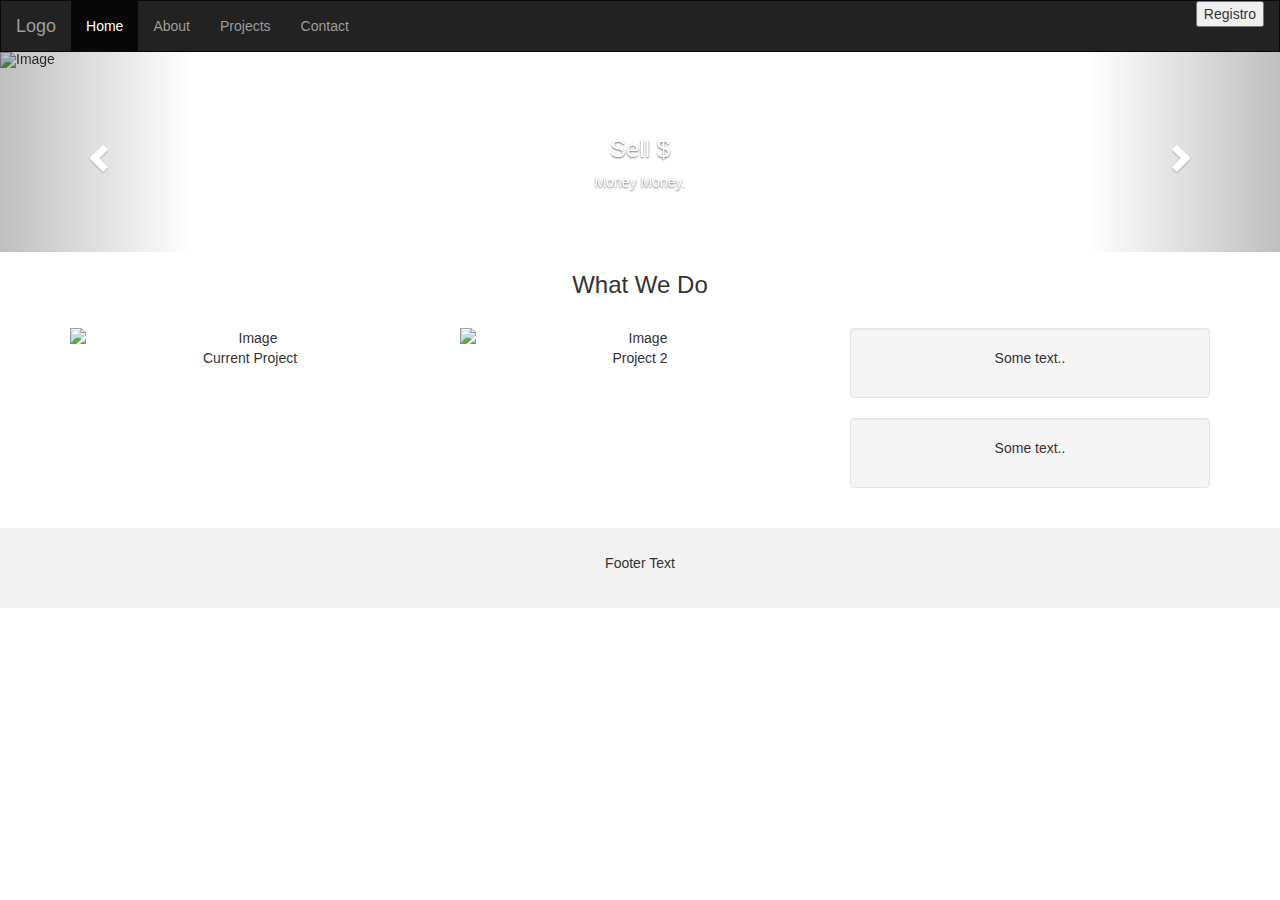
==== index.html @ 5be1d96f "Sprint 1 10/10 16-sep-2021" ====
<!DOCTYPE html>
<html lang="en">
<head>
  <title>Bootstrap Example</title>
  <meta charset="utf-8">
  <meta name="viewport" content="width=device-width, initial-scale=1">
  <link rel="stylesheet" href="https://maxcdn.bootstrapcdn.com/bootstrap/3.4.1/css/bootstrap.min.css">
  <script src="https://ajax.googleapis.com/ajax/libs/jquery/3.5.1/jquery.min.js"></script>
  <script src="https://maxcdn.bootstrapcdn.com/bootstrap/3.4.1/js/bootstrap.min.js"></script>
  <link href="estilos.css" rel="stylesheet" type="text/css">
</head>
<body>
<div id="menu">
<nav class="navbar navbar-inverse">
  <div class="container-fluid">
    <div class="navbar-header">
      <button type="button" class="navbar-toggle" data-toggle="collapse" data-target="#myNavbar">
        <span class="icon-bar"></span>
        <span class="icon-bar"></span>
        <span class="icon-bar"></span>                        
      </button>
      <a class="navbar-brand" href="#">Logo</a>
    </div>
    <div class="collapse navbar-collapse" id="myNavbar">
      <ul class="nav navbar-nav">
        <li class="active"><a href="#">Home</a></li>
        <li><a href="#">About</a></li>
        <li><a href="#">Projects</a></li>
        <li><a href="#">Contact</a></li>
      </ul>
      <ul class="nav navbar-nav navbar-right">
        <li>
            <button id="boton_registro"> Registro </button>
        </li>
      </ul>
    </div>
  </div>
</nav>
</div>

<div id="myCarousel" class="carousel slide" data-ride="carousel">
    <!-- Indicators -->
    <ol class="carousel-indicators">
      <li data-target="#myCarousel" data-slide-to="0" class="active"></li>
      <li data-target="#myCarousel" data-slide-to="1"></li>
    </ol>

    <!-- Wrapper for slides -->
    <div class="carousel-inner" role="listbox">
      <div class="item active">
        <img src="https://placehold.it/1200x400?text=IMAGE" alt="Image">
        <div class="carousel-caption">
          <h3>Sell $</h3>
          <p>Money Money.</p>
        </div>      
      </div>

      <div class="item">
        <img src="https://placehold.it/1200x400?text=Another Image Maybe" alt="Image">
        <div class="carousel-caption">
          <h3>More Sell $</h3>
          <p>Lorem ipsum...</p>
        </div>      
      </div>
    </div>

    <!-- Left and right controls -->
    <a class="left carousel-control" href="#myCarousel" role="button" data-slide="prev">
      <span class="glyphicon glyphicon-chevron-left" aria-hidden="true"></span>
      <span class="sr-only">Previous</span>
    </a>
    <a class="right carousel-control" href="#myCarousel" role="button" data-slide="next">
      <span class="glyphicon glyphicon-chevron-right" aria-hidden="true"></span>
      <span class="sr-only">Next</span>
    </a>
</div>
  
<div class="container text-center">    
  <h3>What We Do</h3><br>
  <div class="row">
    <div class="col-sm-4">
      <img src="https://placehold.it/150x80?text=IMAGE" class="img-responsive" style="width:100%" alt="Image">
      <p>Current Project</p>
    </div>
    <div class="col-sm-4"> 
      <img src="https://placehold.it/150x80?text=IMAGE" class="img-responsive" style="width:100%" alt="Image">
      <p>Project 2</p>    
    </div>
    <div class="col-sm-4">
      <div class="well">
       <p>Some text..</p>
      </div>
      <div class="well">
       <p>Some text..</p>
      </div>
    </div>
  </div>
</div><br>

<footer class="container-fluid text-center">
  <p>Footer Text</p>
</footer>

</body>
</html>
---- estilos.css ----
/* Remove the navbar's default margin-bottom and rounded borders */ 
    .navbar {
      margin-bottom: 0;
      border-radius: 0;
    }
    
    /* Add a gray background color and some padding to the footer */
    footer {
      background-color: #f2f2f2;
      padding: 25px;
    }
    
  .carousel-inner img {
      width: 100%; /* Set width to 100% */
      margin: auto;
      min-height:200px;
  }

  /* Hide the carousel text when the screen is less than 600 pixels wide */
  @media (max-width: 600px) {
    .carousel-caption {
      display: none; 
    }
  }
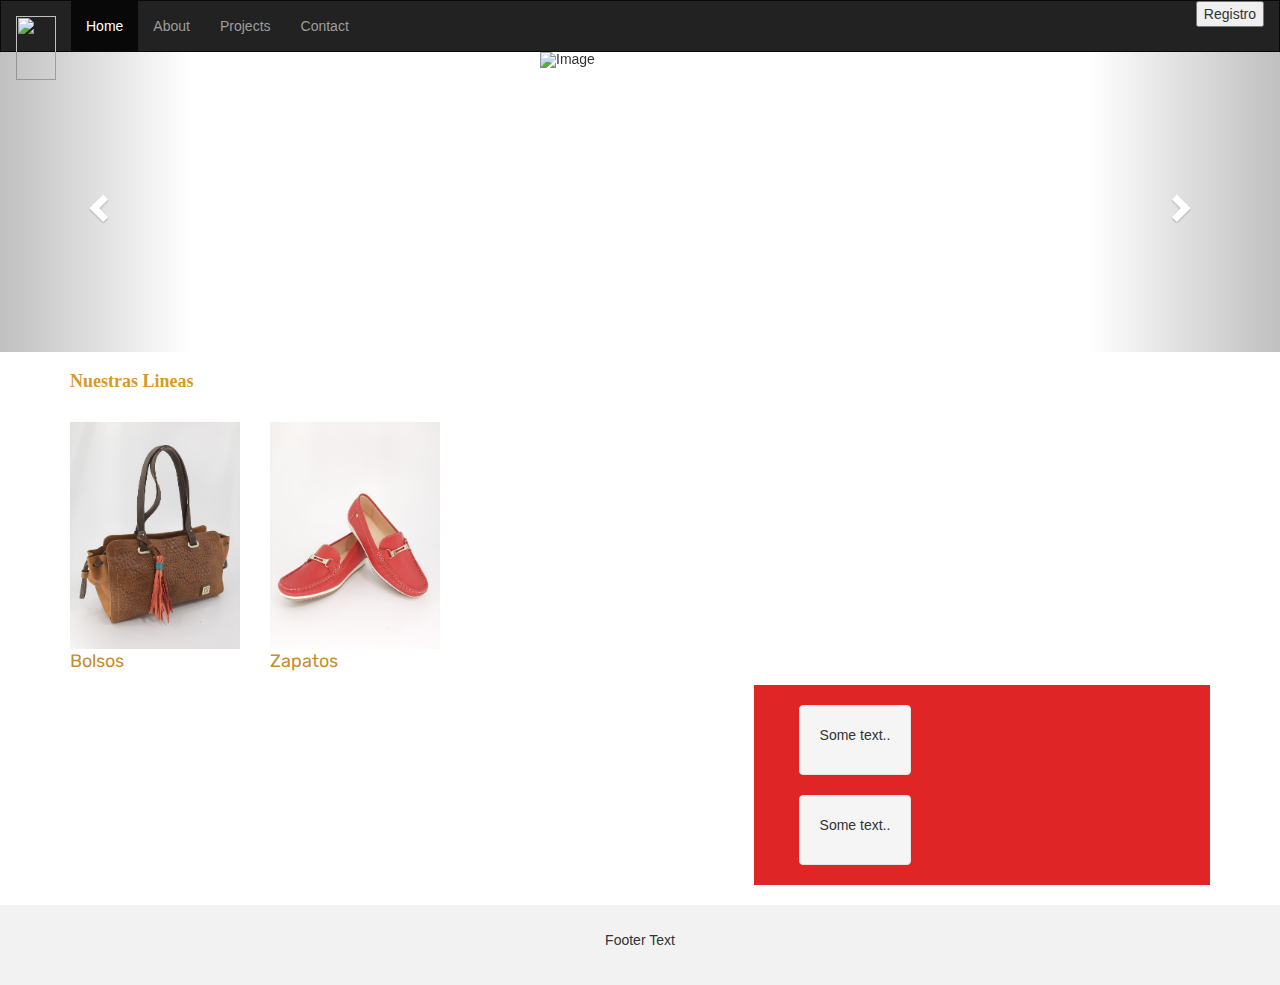
==== commit 1dbee348: "Adjunto imagenes de producto" ====
--- a/index.html
+++ b/index.html
@@ -1,105 +1,127 @@
 <!DOCTYPE html>
 <html lang="en">
+
 <head>
-  <title>Bootstrap Example</title>
-  <meta charset="utf-8">
-  <meta name="viewport" content="width=device-width, initial-scale=1">
-  <link rel="stylesheet" href="https://maxcdn.bootstrapcdn.com/bootstrap/3.4.1/css/bootstrap.min.css">
-  <script src="https://ajax.googleapis.com/ajax/libs/jquery/3.5.1/jquery.min.js"></script>
-  <script src="https://maxcdn.bootstrapcdn.com/bootstrap/3.4.1/js/bootstrap.min.js"></script>
-  <link href="estilos.css" rel="stylesheet" type="text/css">
+    <title>BIZARRO LEATHER</title>
+    <meta charset="utf-8">
+    <meta name="viewport" content="width=device-width, initial-scale=1">
+    <link rel="stylesheet" href="https://maxcdn.bootstrapcdn.com/bootstrap/3.4.1/css/bootstrap.min.css">
+    <script src="https://ajax.googleapis.com/ajax/libs/jquery/3.5.1/jquery.min.js"></script>
+    <script src="https://maxcdn.bootstrapcdn.com/bootstrap/3.4.1/js/bootstrap.min.js"></script>
+
+    <link href="estilos.css" rel="stylesheet" type="text/css">
+    <link rel="stylesheet" type="text/css" href="//fonts.googleapis.com/css?family=Merienda+One" />  
+    <link rel="stylesheet" type="text/css" href="https://fonts.googleapis.com/css?family=Rubik" />
+    <link rel="apple-touch-icon" sizes="180x180" href="/apple-touch-icon.png">
+    <link rel="icon" type="image/png" sizes="32x32" href="/favicon-32x32.png">
+    <link rel="icon" type="image/png" sizes="16x16" href="/favicon-16x16.png">
+    <link rel="manifest" href="/site.webmanifest">
 </head>
+
 <body>
-<div id="menu">
-<nav class="navbar navbar-inverse">
-  <div class="container-fluid">
-    <div class="navbar-header">
-      <button type="button" class="navbar-toggle" data-toggle="collapse" data-target="#myNavbar">
+    <div id="menu">
+        <nav class="navbar navbar-inverse">
+            <div class="container-fluid">
+                <div class="navbar-header">
+                    <button type="button" class="navbar-toggle" data-toggle="collapse" data-target="#myNavbar">
         <span class="icon-bar"></span>
         <span class="icon-bar"></span>
         <span class="icon-bar"></span>                        
       </button>
-      <a class="navbar-brand" href="#">Logo</a>
-    </div>
-    <div class="collapse navbar-collapse" id="myNavbar">
-      <ul class="nav navbar-nav">
-        <li class="active"><a href="#">Home</a></li>
-        <li><a href="#">About</a></li>
-        <li><a href="#">Projects</a></li>
-        <li><a href="#">Contact</a></li>
-      </ul>
-      <ul class="nav navbar-nav navbar-right">
-        <li>
-            <button id="boton_registro"> Registro </button>
-        </li>
-      </ul>
-    </div>
-  </div>
-</nav>
-</div>
-
-<div id="myCarousel" class="carousel slide" data-ride="carousel">
-    <!-- Indicators -->
-    <ol class="carousel-indicators">
-      <li data-target="#myCarousel" data-slide-to="0" class="active"></li>
-      <li data-target="#myCarousel" data-slide-to="1"></li>
-    </ol>
-
-    <!-- Wrapper for slides -->
-    <div class="carousel-inner" role="listbox">
-      <div class="item active">
-        <img src="https://placehold.it/1200x400?text=IMAGE" alt="Image">
-        <div class="carousel-caption">
-          <h3>Sell $</h3>
-          <p>Money Money.</p>
-        </div>      
-      </div>
-
-      <div class="item">
-        <img src="https://placehold.it/1200x400?text=Another Image Maybe" alt="Image">
-        <div class="carousel-caption">
-          <h3>More Sell $</h3>
-          <p>Lorem ipsum...</p>
-        </div>      
-      </div>
+                    <a class="navbar-brand" href="#"><img id="logo" src="images/logo.png" alt=""></a>
+                </div>
+                <div class="collapse navbar-collapse" id="myNavbar">
+                    <ul class="nav navbar-nav">
+                        <li class="active"><a href="#">Home</a></li>
+                        <li><a href="#">About</a></li>
+                        <li><a href="#">Projects</a></li>
+                        <li><a href="#">Contact</a></li>
+                    </ul>
+                    <ul class="nav navbar-nav navbar-right">
+                        <li>
+                            <button id="boton_registro"> Registro </button>
+                        </li>
+                    </ul>
+                </div>
+            </div>
+        </nav>
     </div>
 
-    <!-- Left and right controls -->
-    <a class="left carousel-control" href="#myCarousel" role="button" data-slide="prev">
-      <span class="glyphicon glyphicon-chevron-left" aria-hidden="true"></span>
-      <span class="sr-only">Previous</span>
-    </a>
-    <a class="right carousel-control" href="#myCarousel" role="button" data-slide="next">
-      <span class="glyphicon glyphicon-chevron-right" aria-hidden="true"></span>
-      <span class="sr-only">Next</span>
-    </a>
-</div>
-  
-<div class="container text-center">    
-  <h3>What We Do</h3><br>
-  <div class="row">
-    <div class="col-sm-4">
-      <img src="https://placehold.it/150x80?text=IMAGE" class="img-responsive" style="width:100%" alt="Image">
-      <p>Current Project</p>
+    <div id="myCarousel" class="carousel slide" data-ride="carousel">
+        <!-- Indicators -->
+        <ol class="carousel-indicators">
+            <li data-target="#myCarousel" data-slide-to="0" class="active"></li>
+            <li data-target="#myCarousel" data-slide-to="1"></li>
+        </ol>
+
+        <!-- Wrapper for slides -->
+        <div class="carousel-inner" role="listbox">
+            <div class="item active">
+                <img src="rend1.jpg" style="width: 200px;height: 300px;" alt="Image">
+                <div class="carousel-caption">
+                    <h3></h3>
+                    <p></p>
+                </div>
+            </div>
+
+            <div class="item">
+                <img src="rend4.jpg" style="width: 220px;height: 300px;" alt="Image">
+                <div class="carousel-caption">
+                    <h3></h3>
+                    <p></p>
+                </div>
+            </div>
+        </div>
+
+        <!-- Left and right controls -->
+        <a class="left carousel-control" href="#myCarousel" role="button" data-slide="prev">
+            <span class="glyphicon glyphicon-chevron-left" aria-hidden="true"></span>
+            <span class="sr-only">Previous</span>
+        </a>
+        <a class="right carousel-control" href="#myCarousel" role="button" data-slide="next">
+            <span class="glyphicon glyphicon-chevron-right" aria-hidden="true"></span>
+            <span class="sr-only">Next</span>
+        </a>
     </div>
-    <div class="col-sm-4"> 
-      <img src="https://placehold.it/150x80?text=IMAGE" class="img-responsive" style="width:100%" alt="Image">
-      <p>Project 2</p>    
-    </div>
-    <div class="col-sm-4">
-      <div class="well">
-       <p>Some text..</p>
-      </div>
-      <div class="well">
-       <p>Some text..</p>
-      </div>
-    </div>
-  </div>
-</div><br>
 
-<footer class="container-fluid text-center">
-  <p>Footer Text</p>
-</footer>
+    <div class="container text-center">    
+        <aside class="bside">
+        <h2 class="fuenteMerienda"><b>Nuestras Lineas</h2></b>
+        <br>
+        <div class="row">
+        <div class="col-sm-4">
+        <img class="efectoimagen" src="/images/Productos/SHOPPING MARIANA.jpg" class="img-responsive" style="width:100%" alt="Image">
+        <p class="fuenteRubik">Bolsos</p>
+            </div>
+            <div class="col-sm-4"> 
+              <img class="efectoimagen"  src="/images/Productos/201938M.jpg" class="img-responsive" style="width:100%" alt="Image">             
+              <p class="fuenteRubik">Zapatos</p>    
+            </div>
+            </div>
+            </div>
+        </aside>
+        <div class="container text-center">   
+        <aside class="aside">
+          <br>
+            <div class="col-sm-4">
+              <div class="well"
+               <p>Some text..</p>
+              </div>
+              <div class="well">
+               <p>Some text..</p>
+              </div>
+
+          </div>
+        
+        </<aside>
+        </<div>
+        </div>
+        <br>
+
+    <footer class="container-fluid text-center">
+        <p>Footer Text</p>
+    </footer>
 
 </body>
-</html>
+
+</html>--- a/estilos.css
+++ b/estilos.css
@@ -1,26 +1,70 @@
+/* Remove the navbar's default margin-bottom and rounded borders */
 
-    /* Remove the navbar's default margin-bottom and rounded borders */ 
-    .navbar {
-      margin-bottom: 0;
-      border-radius: 0;
+.navbar {
+    margin-bottom: 0;
+    border-radius: 0;
+}
+
+#logo {
+    width: 40px;
+    height: 64px;
+}
+
+
+/* Add a gray background color and some padding to the footer */
+
+footer {
+    background-color: #f2f2f2;
+    padding: 25px;
+}
+
+.carousel-inner img {
+    width: 100%;
+    /* Set width to 100% */
+    margin: auto;
+    min-height: 200px;
+}
+
+
+/* Hide the carousel text when the screen is less than 600 pixels wide */
+
+@media (max-width: 600px) {
+    .carousel-caption {
+        display: none;
     }
-    
-    /* Add a gray background color and some padding to the footer */
-    footer {
-      background-color: #f2f2f2;
-      padding: 25px;
+}
+
+.fuenteMerienda {
+        font-family: "Merienda One";
+        text-align: left;
+        font-style: normal;
+        font-size: large;
+        color: rgba(209, 136, 0, 0.87);
     }
-    
-  .carousel-inner img {
-      width: 100%; /* Set width to 100% */
-      margin: auto;
-      min-height:200px;
-  }
 
-  /* Hide the carousel text when the screen is less than 600 pixels wide */
-  @media (max-width: 600px) {
-    .carousel-caption {
-      display: none; 
+.fuenteRubik {
+        font-family: "Rubik";
+        text-align: left;
+        font-style: normal;
+        font-size: large;
+        color: rgba(187, 122, 3, 0.87);
     }
-  }
-  +
+.aside{
+  width: 40%;
+  padding-left: 30px;
+  margin-left: 50px;
+  float: right;
+  font-style: "Merienda One";
+  background-color: rgb(223, 37, 37);
+}
+
+.bside{
+    width: 50%;
+    float: left;
+    font-style: "Merienda One";
+ }
+
+ .efectoimagen:hover {
+     filter: saturate(250%);
+ }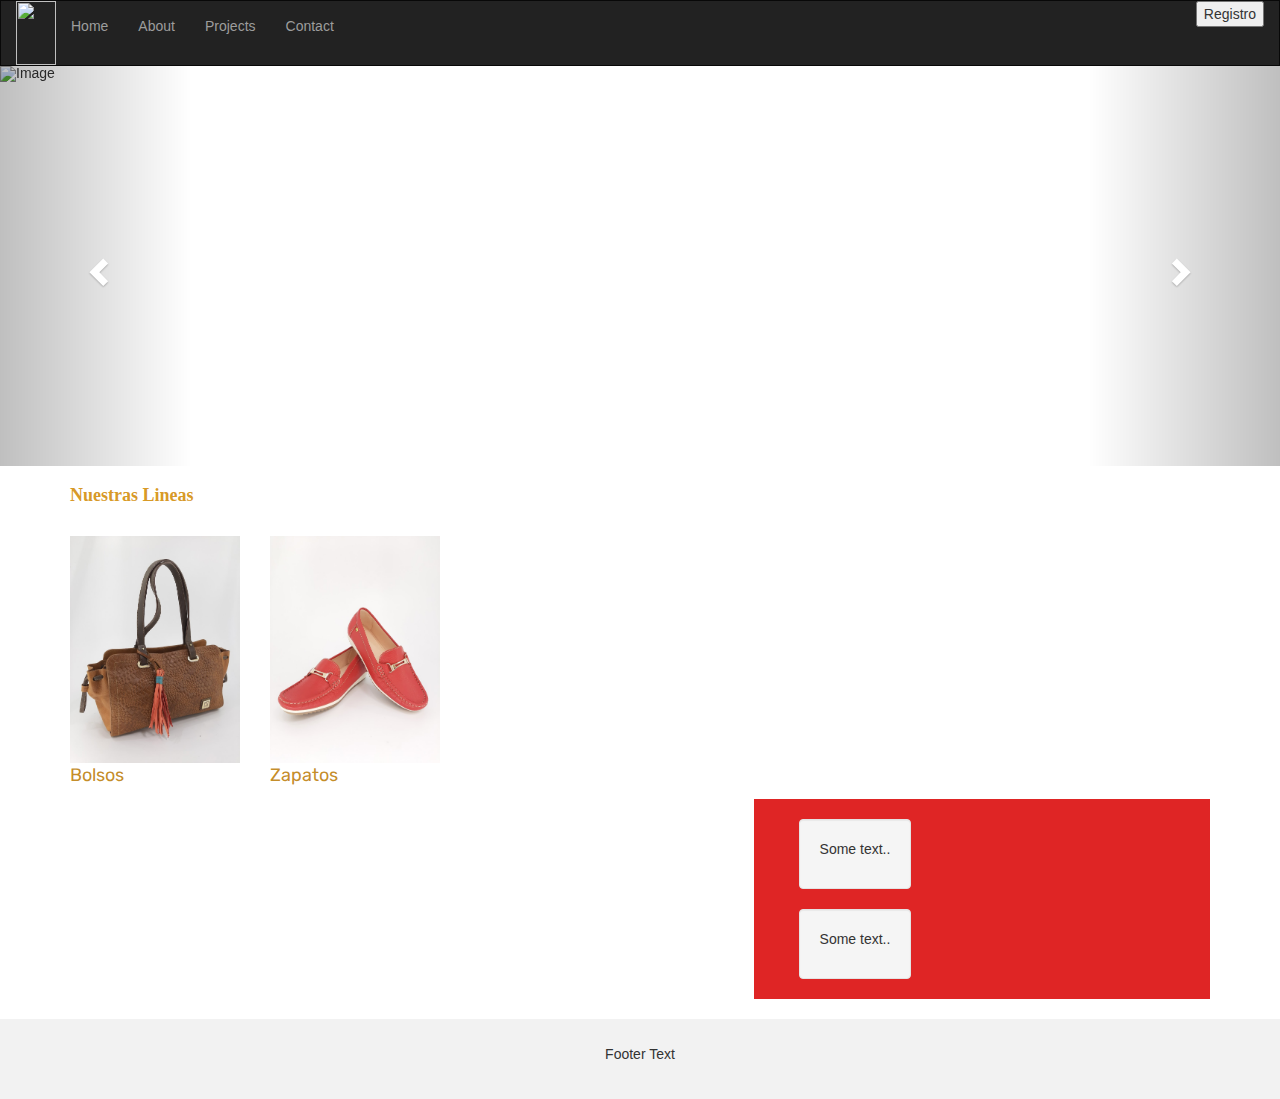
==== commit a05a98da: "imgcarousel-2" ====
--- a/index.html
+++ b/index.html
@@ -23,16 +23,17 @@
         <nav class="navbar navbar-inverse">
             <div class="container-fluid">
                 <div class="navbar-header">
+                    <img id="logo" src="images/logo.png">
+
                     <button type="button" class="navbar-toggle" data-toggle="collapse" data-target="#myNavbar">
         <span class="icon-bar"></span>
         <span class="icon-bar"></span>
         <span class="icon-bar"></span>                        
       </button>
-                    <a class="navbar-brand" href="#"><img id="logo" src="images/logo.png" alt=""></a>
                 </div>
                 <div class="collapse navbar-collapse" id="myNavbar">
                     <ul class="nav navbar-nav">
-                        <li class="active"><a href="#">Home</a></li>
+                        <li><a href="#">Home</a></li>
                         <li><a href="#">About</a></li>
                         <li><a href="#">Projects</a></li>
                         <li><a href="#">Contact</a></li>
@@ -57,7 +58,7 @@
         <!-- Wrapper for slides -->
         <div class="carousel-inner" role="listbox">
             <div class="item active">
-                <img src="rend1.jpg" style="width: 200px;height: 300px;" alt="Image">
+                <img src="panor-4.jpg" style="width: 1500px;height: 400px;" alt="Image">
                 <div class="carousel-caption">
                     <h3></h3>
                     <p></p>
@@ -65,7 +66,7 @@
             </div>
 
             <div class="item">
-                <img src="rend4.jpg" style="width: 220px;height: 300px;" alt="Image">
+                <img src="panor-6.jpg" style="width: 1500px;height: 400px;" alt="Image">
                 <div class="carousel-caption">
                     <h3></h3>
                     <p></p>
